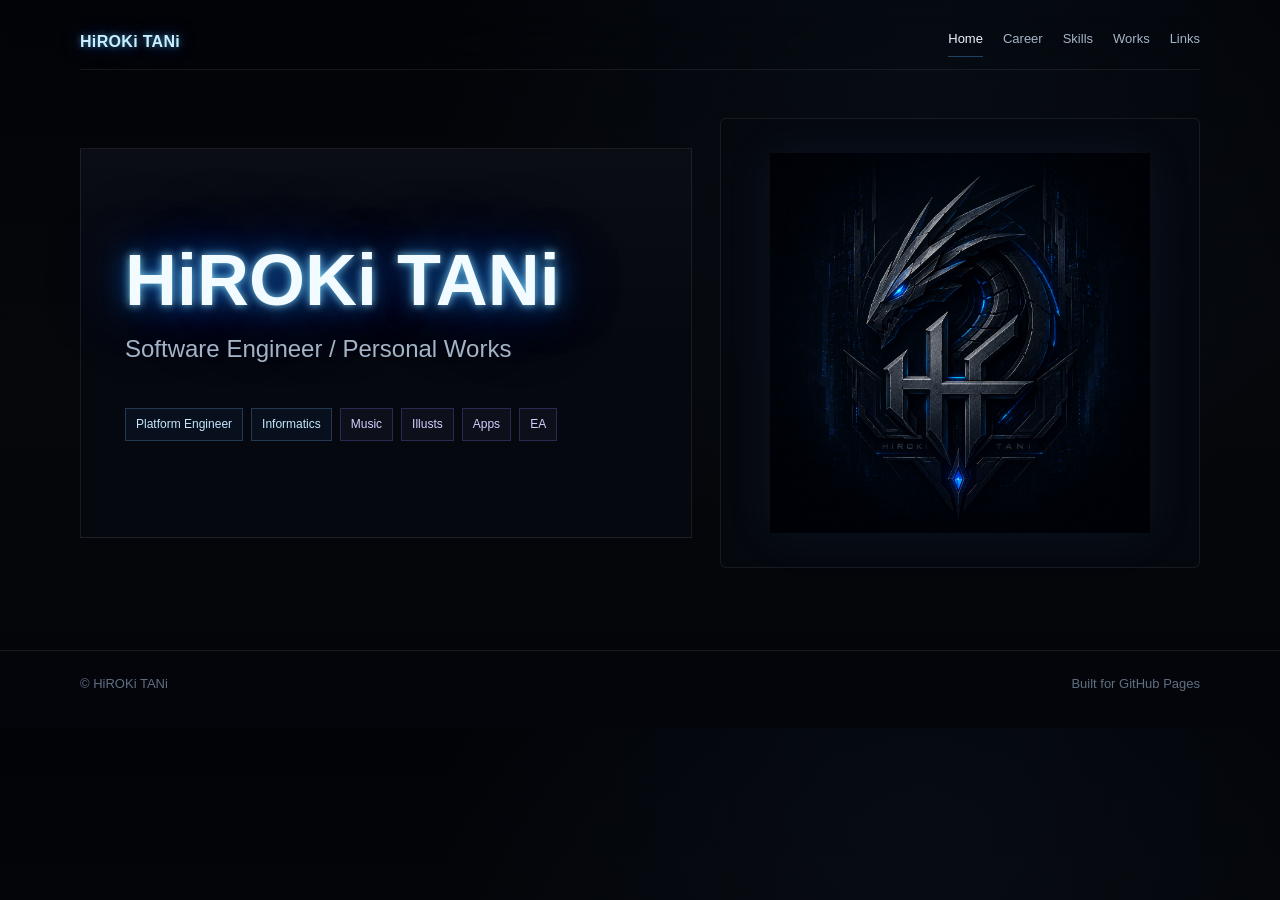
==== index.html @ cd94aea4 "Move portfolio site into subdirectory" ====
<!doctype html>
<html lang="ja">
  <head>
    <meta charset="utf-8" />
    <meta name="viewport" content="width=device-width, initial-scale=1" />
    <title>HiROKi TANi | Portfolio</title>
    <meta name="description" content="HiROKi TANi の個人サイト。仕事のスキルと個人制作をまとめています。" />
    <meta property="og:title" content="HiROKi TANi | Portfolio" />
    <meta property="og:description" content="仕事のスキルと個人制作をまとめた個人サイト。" />
    <meta property="og:type" content="website" />
    <meta property="og:image" content="assets/images/ui/hiroki-logo.png" />
    <link rel="icon" href="assets/images/ui/favicon.svg" type="image/svg+xml" />
    <link rel="stylesheet" href="assets/css/style.css?v=mech-siege-5" />
  </head>
  <body>
    <header class="site-header site-shell">
      <a class="brand brand-glow" href="index.html">HiROKi TANi</a>
      <nav class="site-nav" aria-label="Main navigation">
        <a href="index.html">Home</a>
        <a href="career.html">Career</a>
        <a href="skills.html">Skills</a>
        <a href="works.html">Works</a>
        <a href="links.html">Links</a>
      </nav>
    </header>

    <main class="main site-shell">
      <section class="hero" aria-labelledby="home-title">
        <div class="hero-panel">
          <h1 id="home-title" class="glow-text-strong">HiROKi TANi</h1>
          <p class="hero-subtitle">Software Engineer / Personal Works</p>
          <ul class="tag-list" aria-label="Main tags">
            <li class="tag-work">Platform Engineer</li>
            <li class="tag-work">Informatics</li>
            <li class="tag-creative">Music</li>
            <li class="tag-creative">Illusts</li>
            <li class="tag-creative">Apps</li>
            <li class="tag-creative">EA</li>
          </ul>
        </div>

        <figure class="logo-showcase">
          <img src="assets/images/ui/hiroki-logo.png" alt="HiROKi TANi mechanical dragon logo" />
        </figure>
      </section>

    </main>

    <footer class="site-footer">
      <div class="site-shell footer-inner">
        <span>© HiROKi TANi</span>
        <span>Built for GitHub Pages</span>
      </div>
    </footer>
    <script src="assets/js/main.js?v=mech-siege-5"></script>
  </body>
</html>
---- assets/css/style.css ----
:root {
  --bg: #05070b;
  --bg-soft: #0b1018;
  --bg-deep: #020307;
  --panel: rgba(10, 14, 22, 0.88);
  --panel-strong: rgba(6, 9, 15, 0.94);
  --panel-soft: rgba(14, 20, 30, 0.66);
  --line: rgba(255, 255, 255, 0.08);
  --line-strong: rgba(90, 170, 255, 0.35);
  --text: #edf5ff;
  --text-soft: #a4b4c7;
  --text-muted: #5f6f82;
  --accent: #7dbbff;
  --accent-2: #a7f0ff;
  --accent-glow: rgba(90, 170, 255, 0.12);
  --cobalt: #2f8cff;
  --ice: #c8efff;
  --work-accent: #77baff;
  --creative-accent: #8b7dff;
  --danger: #ff4d6d;
  --danger-glow: rgba(255, 77, 109, 0.25);
  --shadow: none;
  --radius: 6px;
}

* {
  box-sizing: border-box;
}

html {
  scroll-behavior: smooth;
}

body {
  margin: 0;
  min-width: 320px;
  background:
    radial-gradient(circle at 72% 12%, rgba(40, 82, 130, 0.1), transparent 30rem),
    linear-gradient(180deg, var(--bg-deep), var(--bg) 48%, #03050a);
  color: var(--text);
  font-family:
    "Avenir Next",
    "Inter",
    "Hiragino Sans",
    "Hiragino Kaku Gothic ProN",
    sans-serif;
  line-height: 1.75;
}

body::before {
  content: "";
  position: fixed;
  inset: 0;
  pointer-events: none;
  background-image:
    linear-gradient(rgba(115, 174, 235, 0.012) 1px, transparent 1px),
    linear-gradient(90deg, rgba(115, 174, 235, 0.01) 1px, transparent 1px);
  background-size: 86px 86px;
  mask-image: linear-gradient(180deg, black, transparent 46%);
}

a {
  color: inherit;
  text-decoration: none;
}

img {
  display: block;
  max-width: 100%;
}

.site-shell {
  width: min(1120px, calc(100% - 32px));
  margin: 0 auto;
}

.site-header {
  position: relative;
  z-index: 2;
  margin: 16px auto 0;
  padding: 12px 0;
  display: flex;
  align-items: center;
  justify-content: space-between;
  gap: 16px;
  border-bottom: 1px solid var(--line);
  background: transparent;
  box-shadow: none;
  backdrop-filter: blur(16px);
}

.brand {
  display: inline-flex;
  align-items: center;
  gap: 10px;
  font-weight: 700;
  letter-spacing: 0.02em;
}

.brand-glow {
  color: var(--ice);
  text-shadow:
    0 0 6px rgba(104, 202, 255, 0.56),
    0 0 20px rgba(27, 129, 255, 0.46),
    0 0 52px rgba(0, 82, 255, 0.3);
}

.site-nav {
  display: flex;
  flex-wrap: wrap;
  gap: 20px;
}

.site-nav a,
.button,
.text-link {
  min-height: 40px;
  display: inline-flex;
  align-items: center;
  justify-content: center;
  gap: 8px;
  border: 1px solid var(--line);
  background: var(--panel);
  color: var(--text-soft);
  transition: border-color 160ms ease, color 160ms ease, box-shadow 160ms ease, transform 160ms ease;
}

.site-nav a {
  min-height: auto;
  padding: 0 0 5px;
  border: 0;
  border-bottom: 1px solid transparent;
  background: transparent;
  font-size: 13px;
}

.site-nav a[aria-current="page"],
.site-nav a:hover {
  border-color: var(--line-strong);
  color: var(--text);
  box-shadow: none;
}

.site-nav a[aria-current="page"] {
  background: transparent;
  color: var(--text);
}

.button:hover,
.text-link:hover {
  border-color: var(--line-strong);
  color: var(--text);
  box-shadow: 0 0 24px rgba(90, 170, 255, 0.08);
}

.button {
  padding: 10px 16px;
  font-weight: 700;
}

.button.primary {
  color: var(--text);
  border-color: rgba(167, 240, 255, 0.42);
  background: rgba(90, 170, 255, 0.14);
  text-shadow:
    0 0 7px rgba(86, 196, 255, 0.64),
    0 0 20px rgba(22, 126, 255, 0.48),
    0 0 48px rgba(0, 74, 255, 0.3);
}

.text-link {
  padding: 8px 12px;
  font-size: 13px;
}

.main {
  position: relative;
  z-index: 1;
  padding: 48px 0 82px;
}

.hero {
  min-height: auto;
  display: grid;
  align-items: center;
  grid-template-columns: minmax(0, 1.12fr) minmax(280px, 0.88fr);
  gap: 28px;
}

.hero-panel,
.panel,
.card,
.work-card,
.link-node {
  border: 1px solid var(--line);
  background:
    linear-gradient(180deg, rgba(255, 255, 255, 0.018), transparent 54%),
    var(--panel);
  box-shadow: var(--shadow);
}

.hero-panel {
  padding: clamp(24px, 4.2vw, 44px);
  min-height: 390px;
  display: flex;
  flex-direction: column;
  justify-content: center;
  border-color: var(--line);
  background:
    linear-gradient(180deg, rgba(255, 255, 255, 0.018), transparent 52%),
    var(--panel-strong);
}

.kicker,
.section-label,
.meta-label {
  margin: 0;
  color: var(--accent);
  font-size: 11px;
  font-weight: 700;
  letter-spacing: 0.11em;
  text-transform: uppercase;
}

h1,
h2,
h3,
p {
  overflow-wrap: anywhere;
}

h1,
.section-head h2,
.page-head h1 {
  color: var(--ice);
}

.glow-text {
  color: #e6f7ff;
  text-shadow:
    0 0 6px rgba(92, 204, 255, 0.68),
    0 0 18px rgba(22, 132, 255, 0.56),
    0 0 44px rgba(0, 84, 255, 0.38),
    0 0 74px rgba(0, 48, 210, 0.2);
}

.glow-text-strong {
  color: #f2fbff;
  text-shadow:
    0 0 8px rgba(140, 226, 255, 0.85),
    0 0 24px rgba(30, 146, 255, 0.68),
    0 0 62px rgba(0, 88, 255, 0.48),
    0 0 108px rgba(0, 52, 220, 0.28);
}

h1 {
  margin: 0 0 12px;
  font-size: clamp(38px, 6vw, 72px);
  line-height: 1;
  letter-spacing: 0;
}

.hero-subtitle {
  margin: 0 0 12px;
  color: var(--text-soft);
  font-size: clamp(16px, 2.2vw, 24px);
  font-weight: 500;
}

.lead {
  max-width: 700px;
  margin: 0;
  color: var(--text-soft);
  font-size: 16px;
}

.tag-list {
  display: flex;
  flex-wrap: wrap;
  gap: 8px;
  margin: 26px 0 0;
  padding: 0;
  list-style: none;
}

.tag-list li,
.tag {
  display: inline-flex;
  align-items: center;
  min-height: 30px;
  padding: 5px 10px;
  border: 1px solid rgba(167, 240, 255, 0.16);
  background: rgba(125, 187, 255, 0.04);
  color: var(--text-soft);
  font-size: 12px;
}

.tag-list .tag-work {
  border-color: rgba(119, 186, 255, 0.24);
  background: rgba(47, 140, 255, 0.06);
  color: #c6e7ff;
}

.tag-list .tag-creative {
  border-color: rgba(139, 125, 255, 0.24);
  background: rgba(139, 125, 255, 0.055);
  color: #d4d0ff;
}

.actions {
  display: flex;
  flex-wrap: wrap;
  gap: 12px;
  margin-top: 28px;
}

.logo-showcase {
  margin: 0;
  min-height: 390px;
  display: grid;
  place-items: center;
  padding: clamp(20px, 3vw, 34px);
  border: 1px solid var(--line);
  border-radius: var(--radius);
  background: var(--panel-strong);
}

.logo-showcase img {
  width: min(100%, 380px);
  aspect-ratio: 1;
  object-fit: contain;
  filter: drop-shadow(0 0 22px rgba(90, 170, 255, 0.08));
}

.section {
  margin-top: 48px;
}

.section-head {
  display: flex;
  align-items: end;
  justify-content: space-between;
  gap: 20px;
  margin-bottom: 20px;
}

.section-head h2,
.page-head h1 {
  margin: 4px 0 0;
  font-size: clamp(30px, 4.5vw, 52px);
  line-height: 1.08;
}

.section-head p,
.page-head p {
  max-width: 760px;
  margin: 8px 0 0;
  color: var(--text-soft);
}

.grid {
  display: grid;
  gap: 18px;
}

.grid.two {
  grid-template-columns: repeat(2, minmax(0, 1fr));
}

.grid.three {
  grid-template-columns: repeat(3, minmax(0, 1fr));
}

.grid.four {
  grid-template-columns: repeat(4, minmax(0, 1fr));
}

.card,
.work-card,
.link-node,
.panel {
  border-radius: var(--radius);
}

.card,
.panel {
  padding: 22px;
}

.card:hover,
.work-card:hover,
.link-node:hover,
.featured-card:hover,
.illust-card:hover {
  border-color: var(--line-strong);
  box-shadow: 0 0 24px rgba(90, 170, 255, 0.08);
  transform: translateY(-2px);
}

.card h3,
.work-card h3,
.link-node h2 {
  margin: 0 0 8px;
  font-size: 21px;
}

.card p,
.work-card p,
.link-node p {
  margin: 0;
  color: var(--text-soft);
}

.page-head {
  padding: 28px;
  border: 1px solid var(--line);
  background: var(--panel-strong);
}

.category-tabs {
  position: sticky;
  top: 0;
  z-index: 2;
  display: flex;
  flex-wrap: wrap;
  gap: 10px;
  margin: 24px 0 8px;
  padding: 12px;
  border: 1px solid var(--line);
  background: rgba(5, 8, 13, 0.82);
  backdrop-filter: blur(12px);
}

.category-tabs a {
  min-height: 42px;
  padding: 8px 14px;
  border: 1px solid transparent;
  color: var(--text-soft);
}

.category-tabs a:hover {
  border-color: var(--line-strong);
  color: var(--text);
}

.featured-grid {
  display: grid;
  grid-template-columns: repeat(4, minmax(0, 1fr));
  gap: 16px;
}

.featured-card {
  overflow: hidden;
  border: 1px solid var(--line);
  border-radius: var(--radius);
  background: var(--panel);
  transition: border-color 160ms ease, box-shadow 160ms ease, transform 160ms ease;
}

.featured-card img {
  width: 100%;
  aspect-ratio: 16 / 10;
  object-fit: cover;
  border-bottom: 1px solid var(--line);
  background: var(--bg-soft);
}

.featured-card span {
  display: block;
  padding: 14px 14px 0;
  color: var(--accent);
  font-size: 11px;
  font-weight: 700;
  letter-spacing: 0.08em;
  text-transform: uppercase;
}

.work-card .meta-label,
.card .meta-label,
.featured-card span {
  color: #dcedff;
  text-shadow:
    0 0 5px rgba(88, 198, 255, 0.62),
    0 0 17px rgba(24, 128, 255, 0.44),
    0 0 38px rgba(0, 76, 255, 0.22);
}

.featured-card h3 {
  margin: 3px 14px 6px;
  font-size: 18px;
  line-height: 1.35;
}

.featured-card p {
  margin: 0;
  padding: 0 14px 16px;
  color: var(--text-soft);
  font-size: 13px;
  line-height: 1.65;
}

.work-card {
  padding: 0;
  overflow: hidden;
}

.work-image {
  aspect-ratio: 16 / 10;
  width: 100%;
  object-fit: cover;
  background: var(--bg-soft);
  border-bottom: 1px solid var(--line);
}

.work-body {
  padding: 18px;
}

.work-meta {
  margin-top: 14px;
  display: grid;
  gap: 10px;
}

.work-meta h4 {
  margin: 0 0 4px;
  color: var(--accent);
  font-size: 12px;
  letter-spacing: 0.08em;
  text-transform: uppercase;
}

.work-meta ul {
  margin: 0;
  padding-left: 18px;
  color: var(--text-soft);
}

.youtube-grid {
  display: grid;
  gap: 14px;
  margin-top: 18px;
}

.youtube-card {
  overflow: hidden;
  border: 1px solid rgba(47, 140, 255, 0.2);
  border-radius: var(--radius);
  background:
    linear-gradient(180deg, rgba(30, 90, 180, 0.1), transparent 58%),
    var(--panel-strong);
  box-shadow:
    0 0 28px rgba(0, 92, 255, 0.12),
    inset 0 0 18px rgba(90, 170, 255, 0.08);
  transition: border-color 160ms ease, box-shadow 160ms ease, transform 160ms ease;
}

.youtube-card:hover {
  border-color: rgba(92, 204, 255, 0.45);
  box-shadow:
    0 0 34px rgba(0, 92, 255, 0.2),
    inset 0 0 20px rgba(90, 170, 255, 0.1);
  transform: translateY(-2px);
}

.youtube-card__link {
  display: grid;
  grid-template-columns: 168px minmax(0, 1fr);
  min-height: 132px;
}

.youtube-card__thumb {
  position: relative;
  min-height: 132px;
  overflow: hidden;
  border-right: 1px solid rgba(47, 140, 255, 0.16);
  background: var(--bg-deep);
}

.youtube-card__thumb img {
  width: 100%;
  height: 100%;
  object-fit: cover;
  filter: saturate(0.9) contrast(1.08) brightness(0.8);
}

.youtube-card__thumb::after {
  content: "";
  position: absolute;
  inset: 0;
  background:
    linear-gradient(135deg, rgba(0, 12, 28, 0.05), rgba(0, 0, 0, 0.36)),
    radial-gradient(circle at 50% 50%, rgba(47, 140, 255, 0.16), transparent 46%);
}

.youtube-card__play {
  position: absolute;
  left: 50%;
  top: 50%;
  z-index: 1;
  display: inline-flex;
  align-items: center;
  justify-content: center;
  width: 44px;
  height: 44px;
  border: 1px solid rgba(126, 207, 255, 0.58);
  border-radius: 50%;
  background: rgba(2, 7, 16, 0.78);
  color: #e6f7ff;
  font-size: 18px;
  line-height: 1;
  text-indent: 3px;
  text-shadow:
    0 0 7px rgba(86, 196, 255, 0.7),
    0 0 22px rgba(22, 126, 255, 0.54);
  transform: translate(-50%, -50%);
}

.youtube-card__body {
  padding: 16px;
}

.youtube-card__kicker {
  margin: 0 0 4px;
  color: #dcedff;
  font-size: 11px;
  font-weight: 700;
  letter-spacing: 0.11em;
  text-transform: uppercase;
  text-shadow:
    0 0 5px rgba(88, 198, 255, 0.62),
    0 0 17px rgba(24, 128, 255, 0.44);
}

.youtube-card__title {
  margin: 0 0 6px;
  color: var(--ice);
  font-size: 18px;
  line-height: 1.28;
}

.youtube-card__description {
  margin: 0;
  color: var(--text-soft);
  font-size: 13px;
  line-height: 1.65;
}

.app-store-grid {
  align-items: stretch;
}

.app-store-card {
  min-height: 100%;
}

.app-store-card-inner {
  min-height: 100%;
  display: grid;
  grid-template-columns: 116px minmax(0, 1fr);
  gap: 18px;
  padding: 18px;
}

.app-icon {
  width: 116px;
  height: 116px;
  border: 1px solid rgba(47, 140, 255, 0.28);
  border-radius: 22px;
  background: var(--bg-soft);
  box-shadow:
    0 0 26px rgba(0, 92, 255, 0.16),
    inset 0 0 18px rgba(90, 170, 255, 0.08);
}

.app-store-card .work-body {
  padding: 0;
}

.app-store-card h3 {
  color: var(--ice);
}

.app-store-card p:not(.meta-label) {
  display: -webkit-box;
  min-height: 5.25em;
  overflow: hidden;
  -webkit-box-orient: vertical;
  -webkit-line-clamp: 3;
}

.app-store-link {
  width: fit-content;
  margin-top: 16px;
}

.gallery-item {
  min-height: 220px;
  display: grid;
  place-items: center;
  padding: 18px;
  border: 1px dashed rgba(111, 230, 255, 0.36);
  background:
    linear-gradient(135deg, rgba(89, 167, 255, 0.1), transparent),
    var(--panel-soft);
  color: var(--text-soft);
  text-align: center;
}

.gallery-item strong {
  display: block;
  color: var(--text);
  font-size: 20px;
}

.illust-grid {
  display: grid;
  grid-template-columns: repeat(2, minmax(0, 1fr));
  gap: 18px;
}

.illust-card {
  margin: 0;
  overflow: hidden;
  border: 1px solid var(--line);
  border-radius: var(--radius);
  background: var(--panel);
  box-shadow: var(--shadow);
  transition: border-color 160ms ease, box-shadow 160ms ease, transform 160ms ease;
}

.illust-card img {
  width: 100%;
  aspect-ratio: 16 / 10;
  object-fit: cover;
  background: var(--bg-soft);
}

.illust-card figcaption {
  padding: 12px 14px;
  border-top: 1px solid var(--line);
  color: var(--text-soft);
  font-size: 13px;
}

.career-timeline {
  display: grid;
  gap: 14px;
}

.career-item {
  display: grid;
  grid-template-columns: 64px minmax(0, 1fr);
  gap: 18px;
  padding: 22px;
  border: 1px solid var(--line);
  border-radius: var(--radius);
  background: var(--panel);
  box-shadow: var(--shadow);
}

.career-index {
  display: inline-flex;
  align-items: center;
  justify-content: center;
  width: 44px;
  height: 44px;
  border: 1px solid rgba(167, 240, 255, 0.18);
  color: var(--accent);
  font-size: 12px;
  font-weight: 800;
}

.career-item h2 {
  margin: 0 0 6px;
  font-size: clamp(22px, 3vw, 34px);
  line-height: 1.12;
}

.career-item p {
  margin: 0;
  color: var(--text-soft);
}

.highlight-card {
  background:
    radial-gradient(circle at 70% 0%, rgba(125, 187, 255, 0.12), transparent 44%),
    var(--panel);
}

.score {
  color: var(--text);
  font-size: clamp(32px, 5vw, 48px);
  font-weight: 800;
  line-height: 1.05;
  text-shadow:
    0 0 8px rgba(140, 226, 255, 0.82),
    0 0 24px rgba(30, 146, 255, 0.64),
    0 0 62px rgba(0, 88, 255, 0.44);
}

.expertise-list {
  margin: 0;
  padding-left: 18px;
  color: var(--text-soft);
}

.compact-section {
  margin-top: 18px;
}

.link-grid {
  display: grid;
  grid-template-columns: repeat(3, minmax(0, 1fr));
  gap: 16px;
}

.link-node {
  min-height: 170px;
  padding: 18px;
  position: relative;
  overflow: hidden;
}

.link-node::after {
  content: "";
  position: absolute;
  right: -32px;
  bottom: -32px;
  width: 96px;
  height: 96px;
  border: 1px solid rgba(111, 230, 255, 0.08);
  transform: rotate(45deg);
}

.site-footer {
  padding: 22px 0 32px;
  border-top: 1px solid var(--line);
  color: var(--text-muted);
  font-size: 13px;
}

.footer-inner {
  display: flex;
  justify-content: space-between;
  gap: 16px;
}

@media (max-width: 880px) {
  .hero,
  .grid.two,
  .grid.three,
  .grid.four,
  .featured-grid,
  .link-grid,
  .illust-grid {
    grid-template-columns: 1fr;
  }

  .hero {
    min-height: auto;
  }

  .hero-panel,
  .logo-showcase {
    min-height: auto;
  }

  .section-head,
  .footer-inner {
    align-items: stretch;
    flex-direction: column;
  }
}

@media (max-width: 560px) {
  .site-shell {
    width: min(100% - 20px, 1120px);
  }

  .main {
    padding-top: 34px;
  }

  .hero-panel,
  .page-head,
  .logo-showcase {
    padding: 22px;
  }

  .site-nav a {
    flex: 0 0 auto;
  }

  .site-header {
    align-items: stretch;
    flex-direction: column;
  }

  .career-item {
    grid-template-columns: 1fr;
  }

  .app-store-card-inner {
    grid-template-columns: 1fr;
  }

  .youtube-card__link {
    grid-template-columns: 1fr;
  }

  .youtube-card__thumb {
    aspect-ratio: 16 / 9;
    border-right: 0;
    border-bottom: 1px solid rgba(47, 140, 255, 0.16);
  }

  .app-icon {
    width: 96px;
    height: 96px;
  }

}
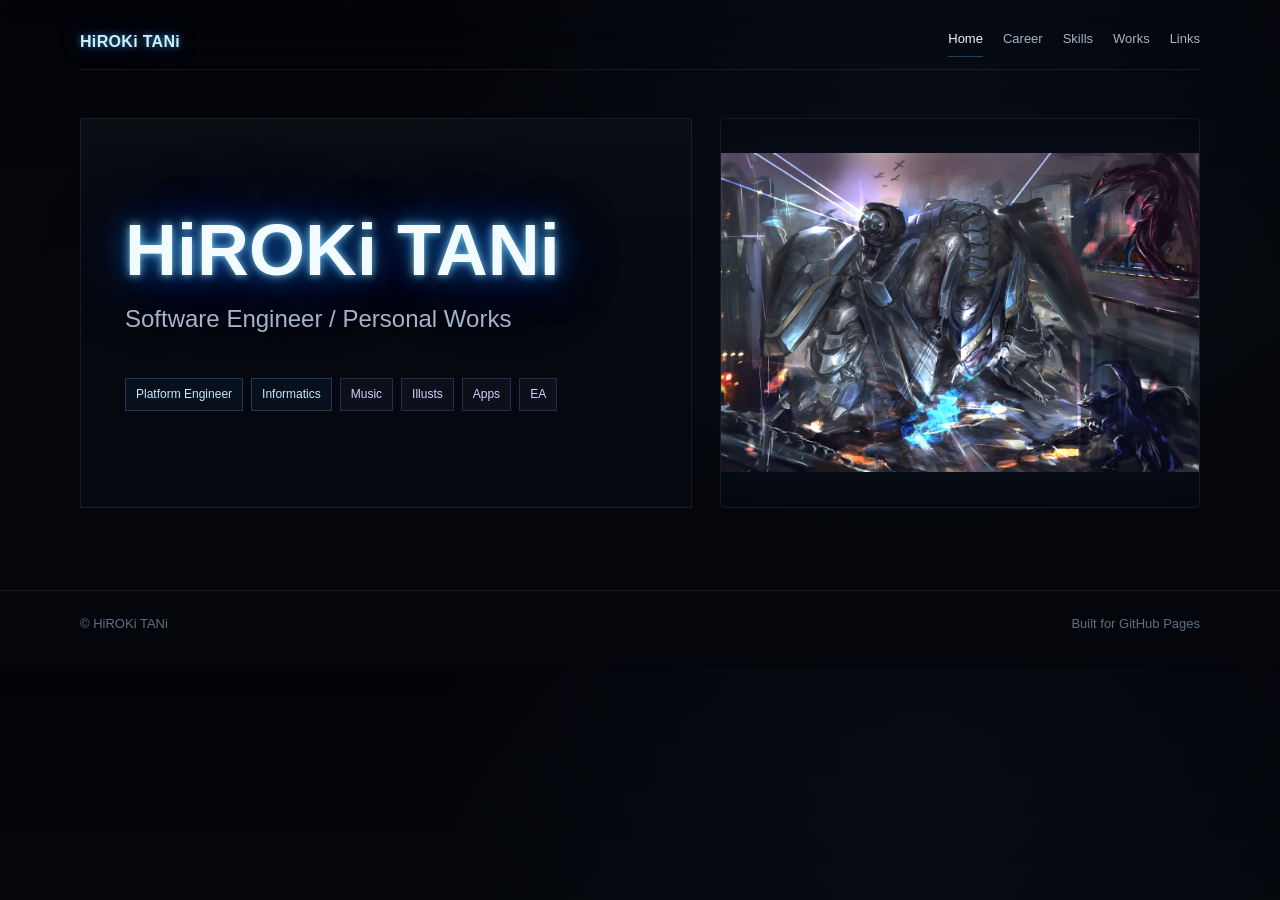
==== commit c4c55827: "Replace home image with siege illustration" ====
--- a/index.html
+++ b/index.html
@@ -1,16 +1,16 @@
 <!doctype html>
-<html lang="ja">
+<html lang="en">
   <head>
     <meta charset="utf-8" />
     <meta name="viewport" content="width=device-width, initial-scale=1" />
     <title>HiROKi TANi | Portfolio</title>
-    <meta name="description" content="HiROKi TANi の個人サイト。仕事のスキルと個人制作をまとめています。" />
+    <meta name="description" content="HiROKi TANi: software engineering and personal works." />
     <meta property="og:title" content="HiROKi TANi | Portfolio" />
-    <meta property="og:description" content="仕事のスキルと個人制作をまとめた個人サイト。" />
+    <meta property="og:description" content="Software engineering and personal works by HiROKi TANi." />
     <meta property="og:type" content="website" />
-    <meta property="og:image" content="assets/images/ui/hiroki-logo.png" />
+    <meta property="og:image" content="assets/images/illusts/home-siege.jpg" />
     <link rel="icon" href="assets/images/ui/favicon.svg" type="image/svg+xml" />
-    <link rel="stylesheet" href="assets/css/style.css?v=mech-siege-5" />
+    <link rel="stylesheet" href="assets/css/style.css?v=mech-siege-6" />
   </head>
   <body>
     <header class="site-header site-shell">
@@ -39,8 +39,8 @@
           </ul>
         </div>
 
-        <figure class="logo-showcase">
-          <img src="assets/images/ui/hiroki-logo.png" alt="HiROKi TANi mechanical dragon logo" />
+        <figure class="logo-showcase home-artwork">
+          <img src="assets/images/illusts/home-siege.jpg" alt="Siege — mechanical creatures clashing in a futuristic city" width="1200" height="800" />
         </figure>
       </section>
 
--- a/assets/css/style.css
+++ b/assets/css/style.css
@@ -332,6 +332,17 @@
   filter: drop-shadow(0 0 22px rgba(90, 170, 255, 0.08));
 }
 
+.logo-showcase.home-artwork {
+  padding: 0;
+  overflow: hidden;
+}
+
+.home-artwork img {
+  width: 100%;
+  height: auto;
+  aspect-ratio: 3 / 2;
+}
+
 .section {
   margin-top: 48px;
 }
@@ -790,13 +801,17 @@
 
 .score {
   color: var(--text);
-  font-size: clamp(32px, 5vw, 48px);
+  font-size: clamp(24px, 3.2vw, 34px);
   font-weight: 800;
   line-height: 1.05;
+}
+
+.card .score-bronze {
+  color: #ffd6aa;
   text-shadow:
-    0 0 8px rgba(140, 226, 255, 0.82),
-    0 0 24px rgba(30, 146, 255, 0.64),
-    0 0 62px rgba(0, 88, 255, 0.44);
+    0 0 7px rgba(255, 201, 143, 0.72),
+    0 0 22px rgba(211, 112, 42, 0.56),
+    0 0 54px rgba(139, 58, 16, 0.4);
 }
 
 .expertise-list {
